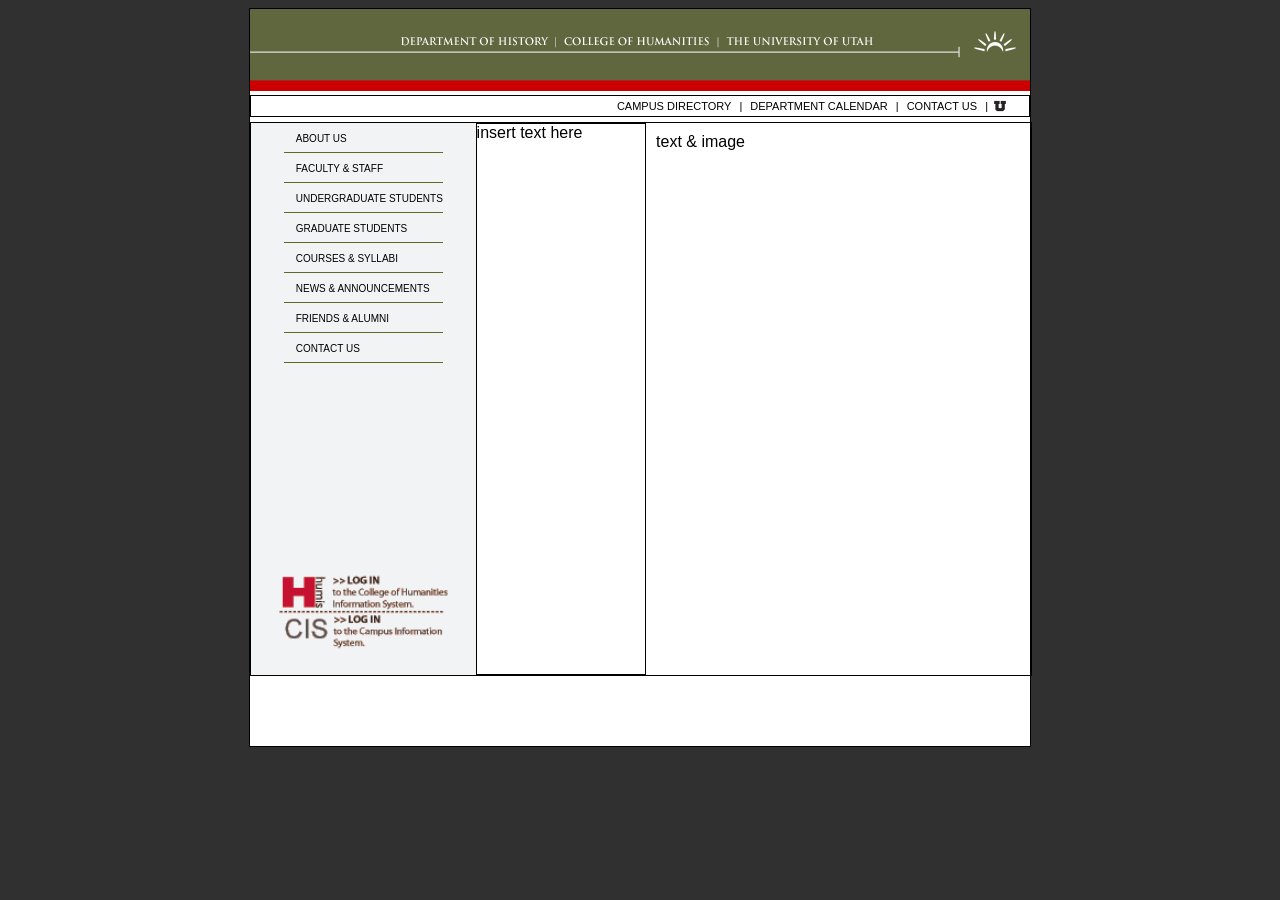
==== inner-pages/inner-undergraduate-students-layout.html @ 5ef83962 "Initial Commit" ====
<!DOCTYPE html>
<html lang="en">
<head>
    <meta charset="UTF-8">
    <title>Inner Undergraduate Students Layout</title>
    <link rel="stylesheet" href="inner-undergraduate-students-styles.css">
</head>
<body>

<div id="parent">
    <section>
        <img src="../files/historyHeader.gif" alt="University of Utah Department of History" width="780"/>
    </section>

    <section class="main-content-area">
        <nav class="secondary">
            <a href="#">campus directory</a>|
            <a href="#">department calendar</a>|
            <a href="#">contact us</a>|
            <img src="../files/u_small.gif" alt="University of Utah"/>
        </nav>

        <section class="box">
            <div class="left-side">
                <nav>
                    <a href="#">About Us</a>
                    <a href="#">Faculty &amp; Staff</a>
                    <a href="#">Undergraduate Students</a>
                    <a href="#">Graduate Students</a>
                    <a href="#">Courses &amp; Syllabi</a>
                    <a href="#">News &amp; Announcements</a>
                    <a href="#">Friends &amp; Alumni</a>
                    <a href="#">Contact Us</a>
                </nav>

                <div class="links">
                    <img src="../files/login-cis.gif" alt="Log into Campus Information System"/>
                    <img src="../files/login-humis.gif" alt="Log into HUMIS"/>
                </div>
            </div>

            <div class="middle-section">
                insert text here
            </div>

            <div class="right-side">
                text & image
            </div>
        </section>
    </section>

</div>

</body>
</html>
---- inner-pages/inner-undergraduate-students-styles.css ----
body {
    font-family: Arial, Helvetica, sans-serif;
    background-color: rgba(40, 40, 40, 0.96);
}

div#parent { /* Declaration or "selector" */
    border: 1px solid black;
    width: 780px;
    margin: auto;
    background-color: white;
}

div#parent section {
    /*border: 1px solid black;*/
}

section.main-content-area {
    min-height: 550px;
    display: flex;
    flex-direction: column;
    justify-content: space-between;

    nav.secondary {
        border: 1px solid black;
        min-height: 20px;
        padding-right: 20px;
        font-size: 11px;
        display: flex;
        justify-content: flex-end;
        align-items: center;
        gap: 3px;

        a {
            margin: 0 5px;
            color: black;
            font-family: Arial, Helvetica, sans-serif;
            text-decoration: none;
            text-transform: uppercase;

            &:hover {
                text-decoration: underline;
            }
        }

        img {
            scale: 65%;
        }
    }

    section.box {
        border: 1px solid black;
        min-height: 550px;
        display: flex;
        justify-content: space-between;
        width: 100%;
        margin: 5px auto 70px;

        .left-side {
            background-color: rgba(242,243,244,0.96);
            width: 40%;
            display: flex;
            flex-direction: column;
            justify-content: space-between;
            align-items: center;

            nav {

                a {
                    color: black;
                    display: block;
                    text-decoration: none;
                    border-bottom: 1px solid rgba(86,100,33,0.96);
                    padding: 10px 0 8px 12px;
                    text-transform: uppercase;
                    font-size: 10px;

                    &:hover {
                        background-color: #60663e;
                        color: white;
                        text-decoration: none;
                    }
                }
            }

            .links {
                display: flex;
                flex-direction: column-reverse;
                align-items: center;
                scale: 110%;
                padding: 30px;
            }
        }

        .middle-section {
            width: 30%;
            border: 1px solid black;
            min-height: 550px;
        }

        .right-side {
            width: 65%;
            padding: 10px;
            height: fit-content;
        }
    }

}
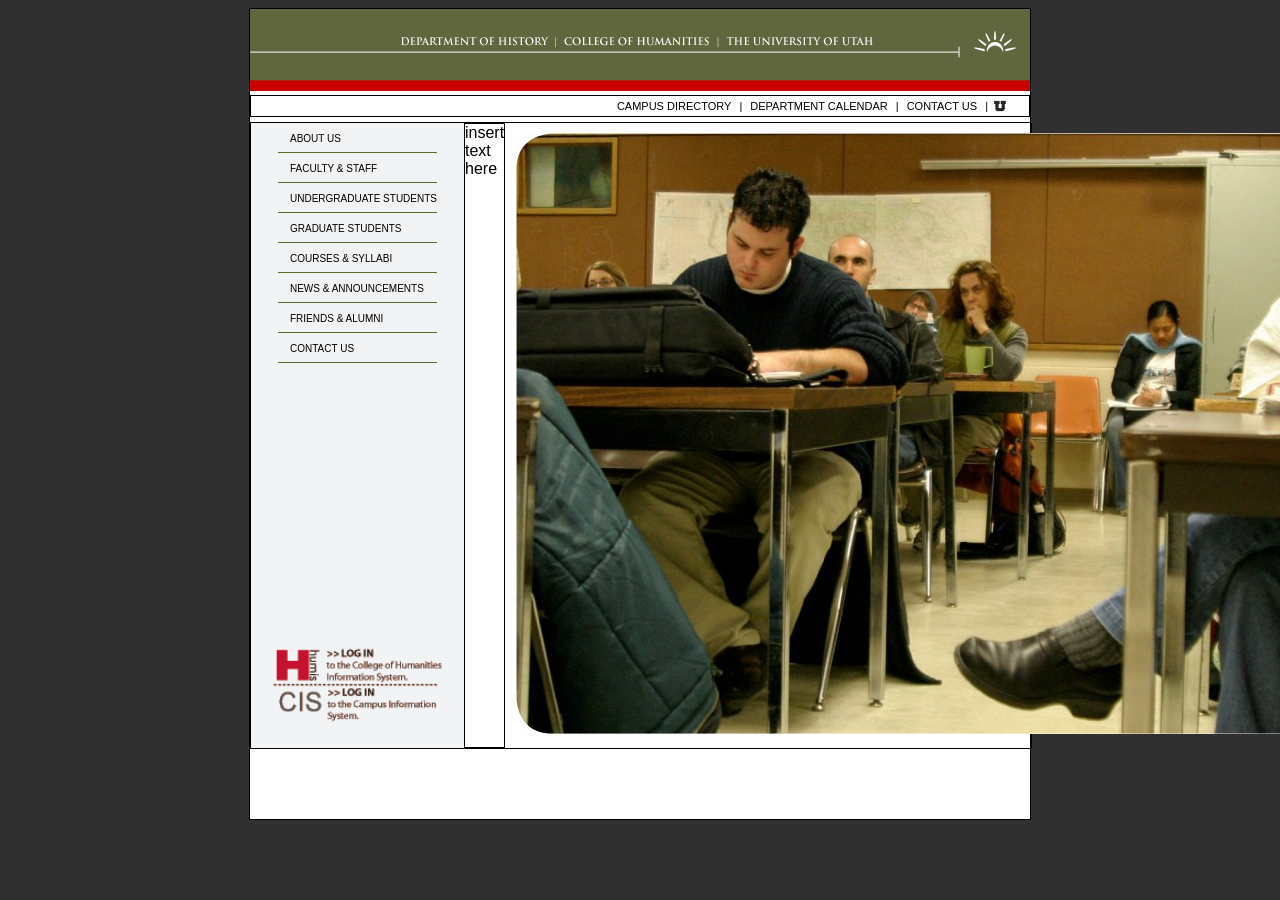
==== commit 71cbb666: "Initial Commit" ====
--- a/inner-pages/inner-undergraduate-students-layout.html
+++ b/inner-pages/inner-undergraduate-students-layout.html
@@ -44,8 +44,7 @@
             </div>
 
             <div class="right-side">
-                text & image
-            </div>
+                <img src="../files/undergraduateStudentspic.jpg" height="601" width="901"/></div>
         </section>
     </section>
 
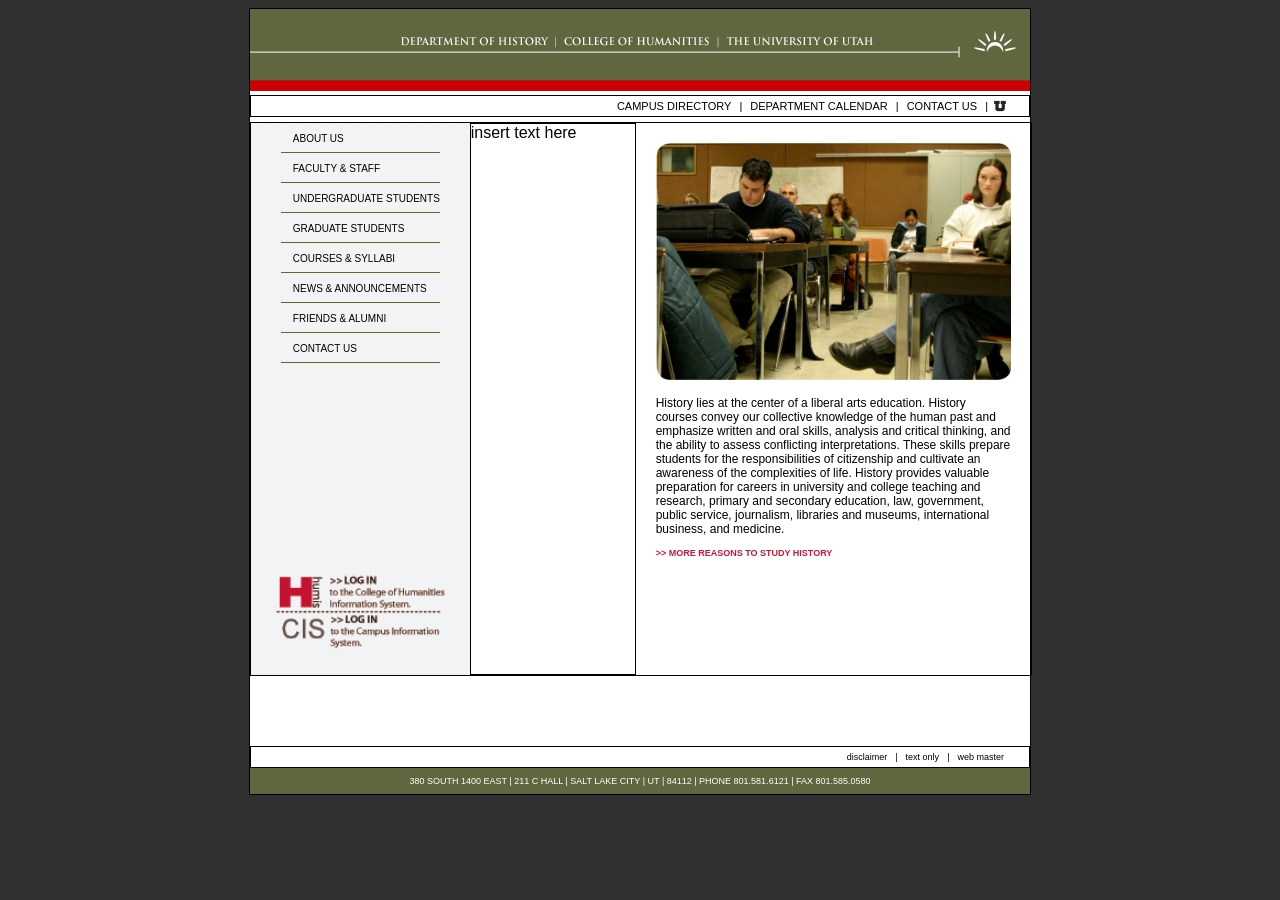
==== commit 721baa72: "Working through page setup" ====
--- a/inner-pages/inner-undergraduate-students-layout.html
+++ b/inner-pages/inner-undergraduate-students-layout.html
@@ -44,8 +44,37 @@
             </div>
 
             <div class="right-side">
-                <img src="../files/undergraduateStudentspic.jpg" height="601" width="901"/></div>
+                <img src="../files/undergraduateStudentspic.jpg" alt="Undergraduate students sitting in class"/>
+
+                <p>
+                    History lies at the center of a liberal arts education. History
+                    courses convey our collective knowledge of the human past
+                    and emphasize written and oral skills, analysis and critical
+                    thinking, and the ability to assess conflicting interpretations.
+                    These skills prepare students for the responsibilities of
+                    citizenship and cultivate an awareness of the complexities
+                    of life. History provides valuable preparation for careers
+                    in university and college teaching and research, primary
+                    and secondary education, law, government, public service,
+                    journalism, libraries and museums, international business,
+                    and medicine.
+                </p>
+
+                <div class="more">
+                    <a href="#">>> More Reasons to Study History</a>
+                </div>
+            </div>
         </section>
+
+        <nav class="secondary bottom">
+            <a href="#">disclaimer</a>|
+            <a href="#">text only</a>|
+            <a href="#">web master</a>
+        </nav>
+    </section>
+
+    <section class="footer">
+        380 SOUTH 1400 EAST | 211 C HALL | SALT LAKE CITY | UT | 84112 | PHONE 801.581.6121 | FAX 801.585.0580
     </section>
 
 </div>
--- a/inner-pages/inner-undergraduate-students-styles.css
+++ b/inner-pages/inner-undergraduate-students-styles.css
@@ -39,6 +39,14 @@
 
             &:hover {
                 text-decoration: underline;
+            }
+        }
+
+        &.bottom {
+            font-size: 9px;
+
+            a {
+                text-transform: lowercase;
             }
         }
 
@@ -99,9 +107,44 @@
 
         .right-side {
             width: 65%;
-            padding: 10px;
+            padding: 20px;
             height: fit-content;
+
+            img {
+                margin-bottom: 0;
+                width: 100%;
+                height: auto;
+            }
+
+            p {
+                font-size: 12px;
+            }
+
+            div.more {
+                display: flex;
+                justify-content: flex-start;
+
+                a {
+                    color: rgba(195,16,47,0.96);
+                    text-decoration: none;
+                    text-transform: uppercase;
+                    font-size: 9px;
+                    font-weight: bold;
+
+                    &:hover {
+                        text-decoration: underline;
+                    }
+                }
+            }
         }
     }
 
+}
+
+section.footer {
+    background-color: #60663e;
+    text-align: center;
+    color: white;
+    padding: 8px 0;
+    font-size: 9px;
 }
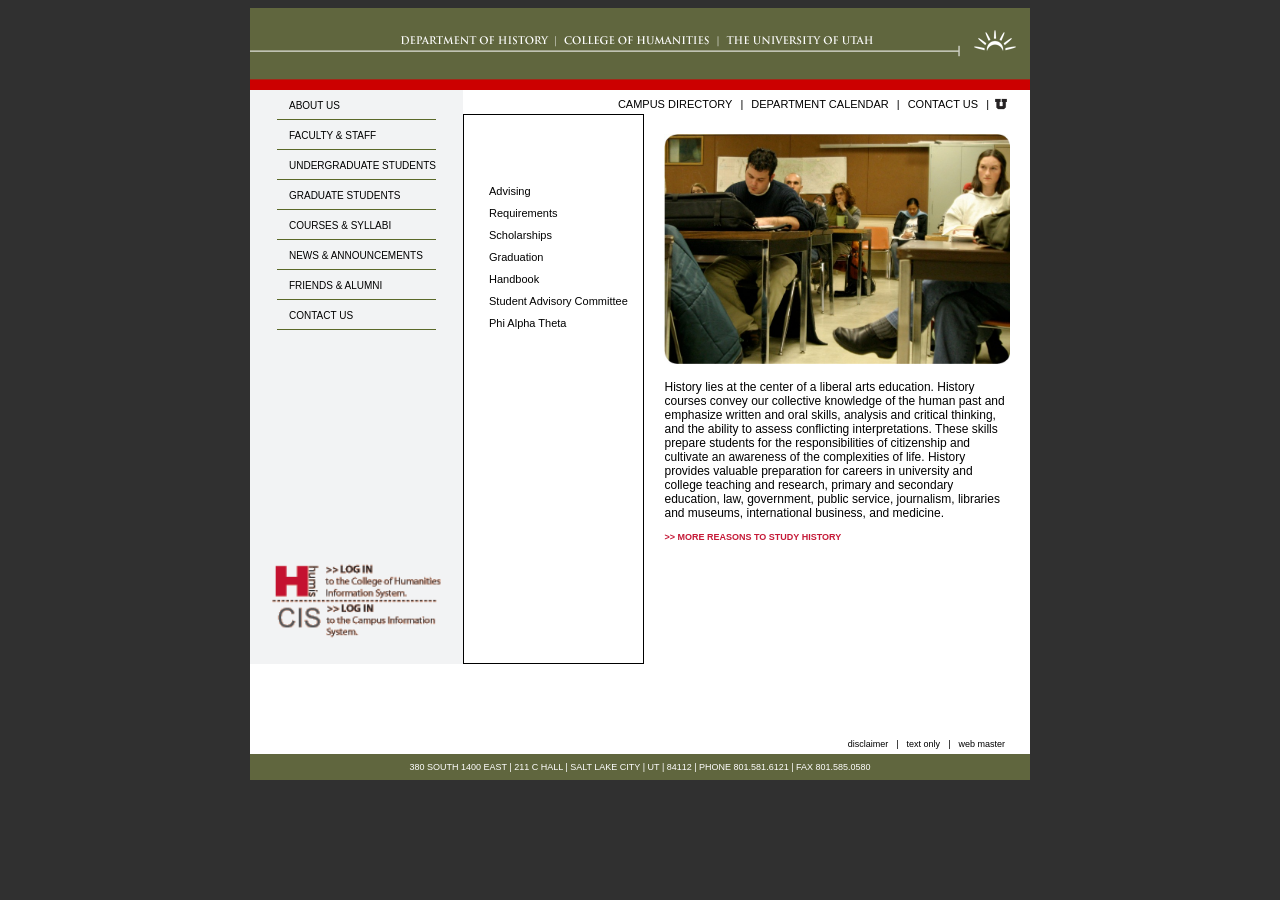
==== commit 5ede07d1: "fixing navigation tab" ====
--- a/inner-pages/inner-undergraduate-students-layout.html
+++ b/inner-pages/inner-undergraduate-students-layout.html
@@ -40,7 +40,15 @@
             </div>
 
             <div class="middle-section">
-                insert text here
+                <nav>
+                    <a href="#">Advising</a>
+                    <a href="#">Requirements</a>
+                    <a href="#">Scholarships</a>
+                    <a href="#">Graduation</a>
+                    <a href="#">Handbook</a>
+                    <a href="#">Student Advisory Committee</a>
+                    <a href="#">Phi Alpha Theta</a>
+                </nav>
             </div>
 
             <div class="right-side">
--- a/inner-pages/inner-undergraduate-students-styles.css
+++ b/inner-pages/inner-undergraduate-students-styles.css
@@ -4,7 +4,7 @@
 }
 
 div#parent { /* Declaration or "selector" */
-    border: 1px solid black;
+    /*border: 1px solid black;*/
     width: 780px;
     margin: auto;
     background-color: white;
@@ -21,7 +21,7 @@
     justify-content: space-between;
 
     nav.secondary {
-        border: 1px solid black;
+        /*border: 1px solid black;*/
         min-height: 20px;
         padding-right: 20px;
         font-size: 11px;
@@ -56,12 +56,12 @@
     }
 
     section.box {
-        border: 1px solid black;
+        /*border: 1px solid black;*/
         min-height: 550px;
         display: flex;
         justify-content: space-between;
         width: 100%;
-        margin: 5px auto 70px;
+        margin: 0 auto 70px;
 
         .left-side {
             background-color: rgba(242,243,244,0.96);
@@ -70,6 +70,8 @@
             flex-direction: column;
             justify-content: space-between;
             align-items: center;
+            margin: -24px auto 0;
+            min-height: 550px;
 
             nav {
 
@@ -101,8 +103,30 @@
 
         .middle-section {
             width: 30%;
+            padding-left: 20px;
+            padding-top: 65px;
             border: 1px solid black;
-            min-height: 550px;
+            display: flex;
+            flex-direction: column;
+            justify-content: space-between;
+            align-items: flex-start;
+
+            nav {
+
+                a {
+                    color: black;
+                    display: block;
+                    text-decoration: none;
+                    text-transform: none;
+                    padding: 5px;
+                    font-size: 11px;
+
+                    &:hover {
+                        text-decoration: underline;
+                    }
+                }
+            }
+
         }
 
         .right-side {
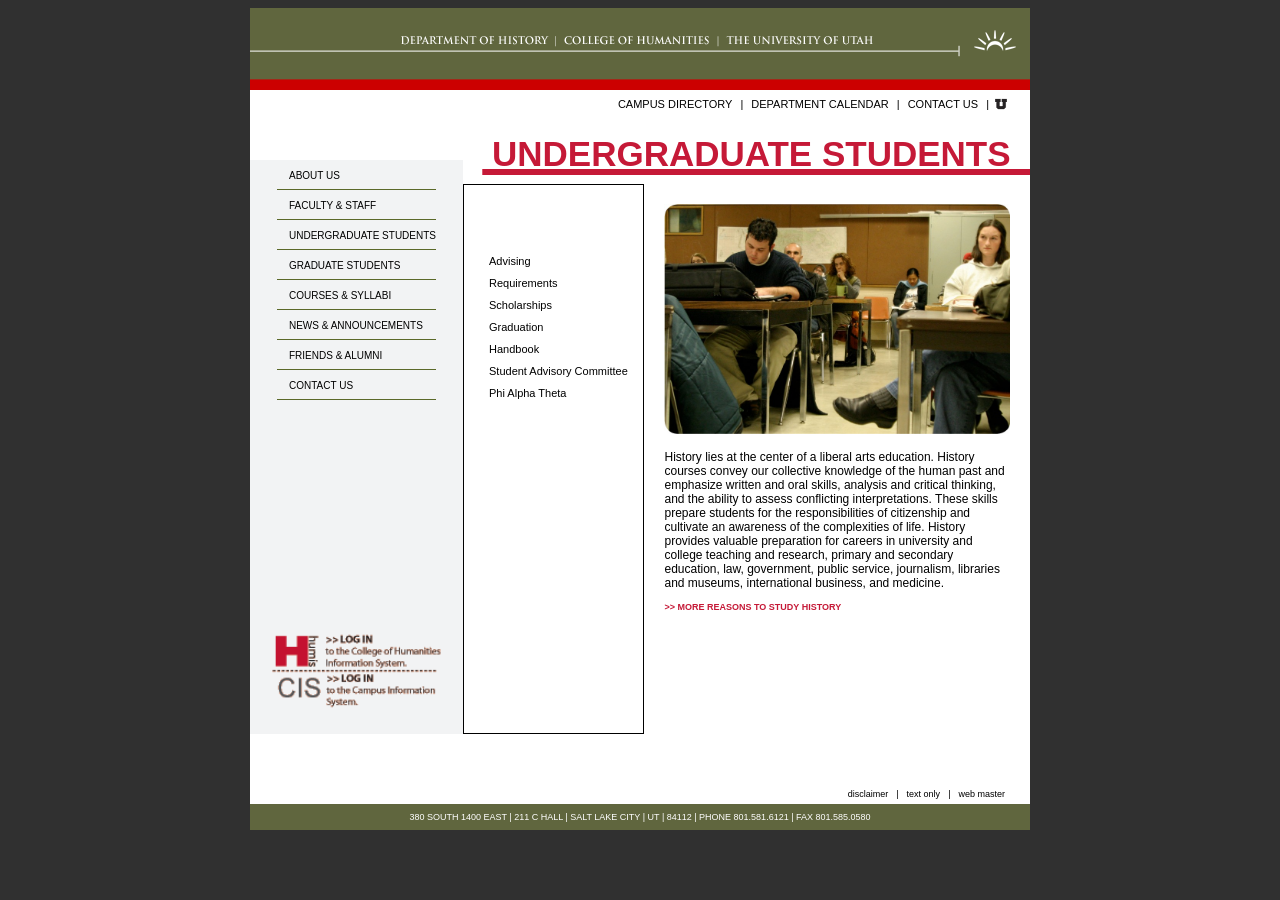
==== commit 91c74e01: "Undergraduate Studies red title color, spacing, underline, and edition of &nbsp;" ====
--- a/inner-pages/inner-undergraduate-students-layout.html
+++ b/inner-pages/inner-undergraduate-students-layout.html
@@ -19,6 +19,10 @@
             <a href="#">contact us</a>|
             <img src="../files/u_small.gif" alt="University of Utah"/>
         </nav>
+
+        <section class="undergraduate-header">
+            &nbsp;Undergraduate Students&nbsp;&nbsp;
+        </section>
 
         <section class="box">
             <div class="left-side">
--- a/inner-pages/inner-undergraduate-students-styles.css
+++ b/inner-pages/inner-undergraduate-students-styles.css
@@ -55,13 +55,25 @@
         }
     }
 
+    section.undergraduate-header {
+        display: flex;
+        justify-content: flex-end;
+        text-decoration: underline 6px solid rgba(195,16,47,0.96);
+        min-height: 50px;
+        font-size: 35px;
+        padding: 20px 0 0 0;
+        text-transform: uppercase;
+        font-weight: bolder;
+        color: rgba(195,16,47,0.96);
+    }
+
     section.box {
         /*border: 1px solid black;*/
         min-height: 550px;
         display: flex;
         justify-content: space-between;
         width: 100%;
-        margin: 0 auto 70px;
+        margin: 0 auto 50px;
 
         .left-side {
             background-color: rgba(242,243,244,0.96);
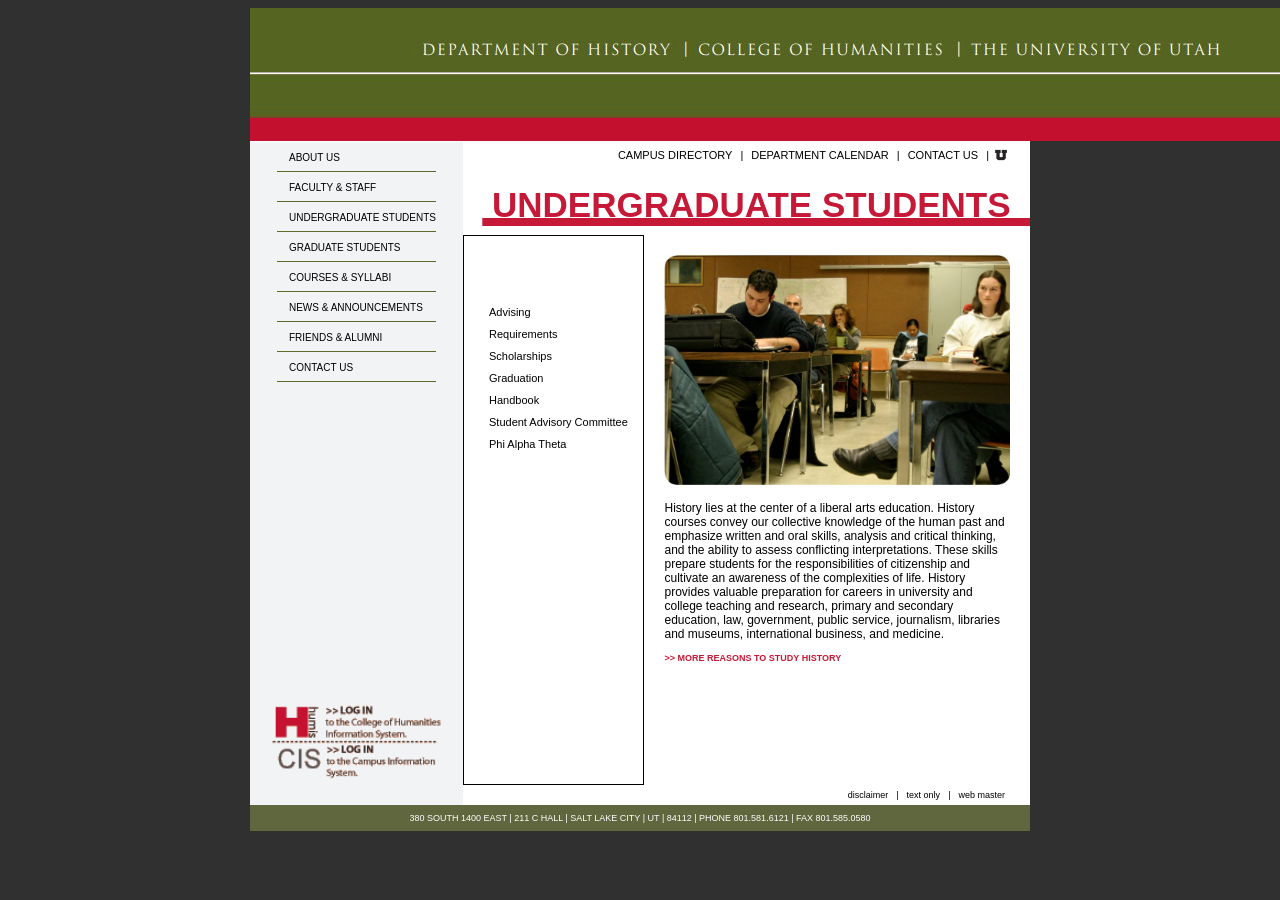
==== commit e585b10c: "updated header image from .jpg to .gif. WIP on sizing, things got messed up" ====
--- a/inner-pages/inner-undergraduate-students-layout.html
+++ b/inner-pages/inner-undergraduate-students-layout.html
@@ -9,7 +9,7 @@
 
 <div id="parent">
     <section>
-        <img src="../files/historyHeader.gif" alt="University of Utah Department of History" width="780"/>
+        <img src="images/historyheader.gif" alt="University of Utah Department of History"/>
     </section>
 
     <section class="main-content-area">
--- a/inner-pages/inner-undergraduate-students-styles.css
+++ b/inner-pages/inner-undergraduate-students-styles.css
@@ -20,7 +20,7 @@
     flex-direction: column;
     justify-content: space-between;
 
-    nav.secondary {
+    .secondary {
         /*border: 1px solid black;*/
         min-height: 20px;
         padding-right: 20px;
@@ -58,7 +58,8 @@
     section.undergraduate-header {
         display: flex;
         justify-content: flex-end;
-        text-decoration: underline 6px solid rgba(195,16,47,0.96);
+        text-decoration: underline 8px solid rgba(195,16,47,0.96);
+        text-underline-offset: 1px;
         min-height: 50px;
         font-size: 35px;
         padding: 20px 0 0 0;
@@ -73,7 +74,7 @@
         display: flex;
         justify-content: space-between;
         width: 100%;
-        margin: 0 auto 50px;
+        margin: 0 auto 0;
 
         .left-side {
             background-color: rgba(242,243,244,0.96);
@@ -82,7 +83,7 @@
             flex-direction: column;
             justify-content: space-between;
             align-items: center;
-            margin: -24px auto 0;
+            margin: -93.5px 0 -20px 0;
             min-height: 550px;
 
             nav {
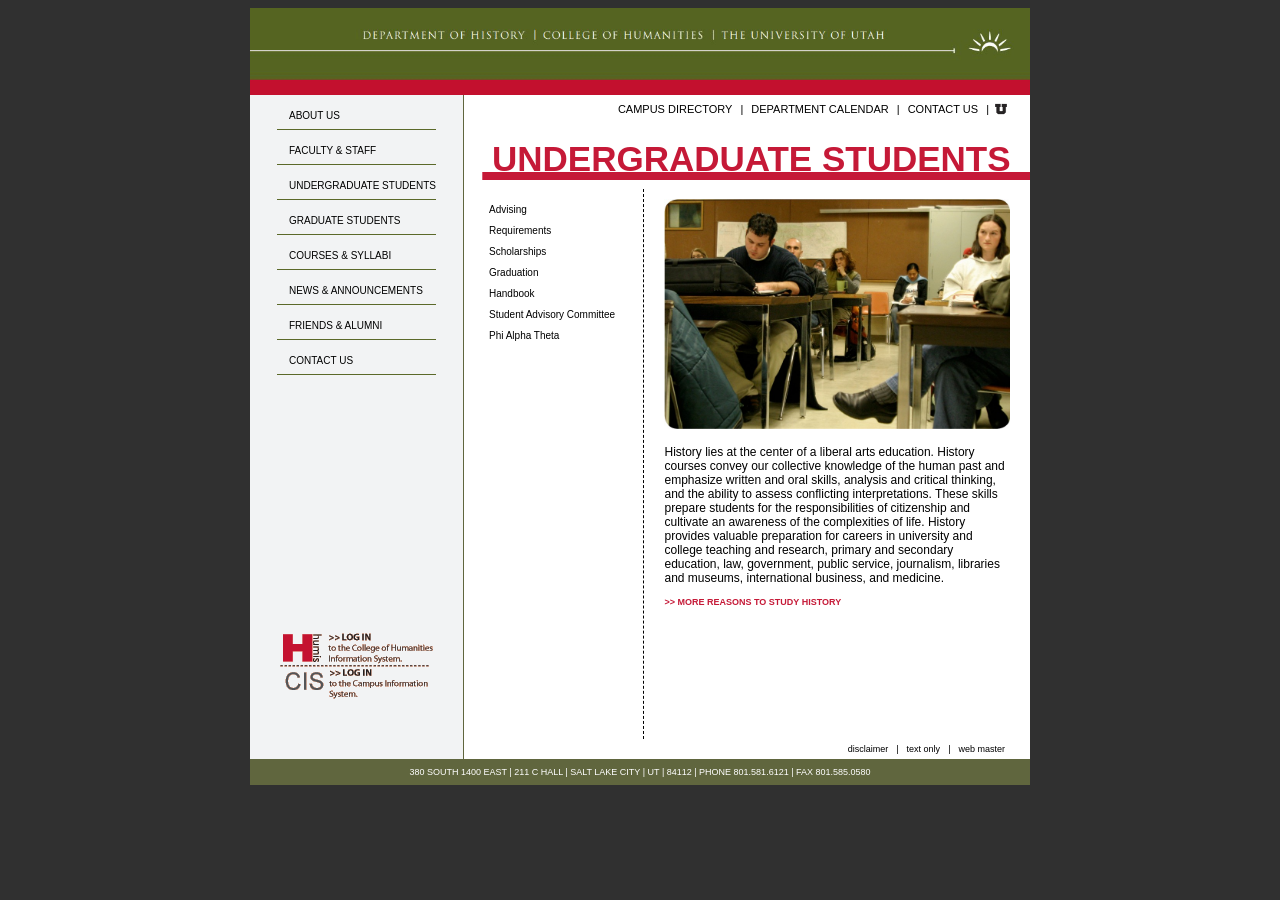
==== commit c5cc6c5f: "Fixed size of header image, working on getting elements as close to the example as possible" ====
--- a/inner-pages/inner-undergraduate-students-layout.html
+++ b/inner-pages/inner-undergraduate-students-layout.html
@@ -9,7 +9,7 @@
 
 <div id="parent">
     <section>
-        <img src="images/historyheader.gif" alt="University of Utah Department of History"/>
+        <img class="header-image" src="images/historyheader.gif" alt="University of Utah Department of History"/>
     </section>
 
     <section class="main-content-area">
@@ -20,7 +20,7 @@
             <img src="../files/u_small.gif" alt="University of Utah"/>
         </nav>
 
-        <section class="undergraduate-header">
+        <section class="undergraduate-textheader">
             &nbsp;Undergraduate Students&nbsp;&nbsp;
         </section>
 
--- a/inner-pages/inner-undergraduate-students-styles.css
+++ b/inner-pages/inner-undergraduate-students-styles.css
@@ -8,6 +8,10 @@
     width: 780px;
     margin: auto;
     background-color: white;
+}
+
+.header-image {
+    width: 780px;
 }
 
 div#parent section {
@@ -55,7 +59,7 @@
         }
     }
 
-    section.undergraduate-header {
+    section.undergraduate-textheader {
         display: flex;
         justify-content: flex-end;
         text-decoration: underline 8px solid rgba(195,16,47,0.96);
@@ -78,13 +82,14 @@
 
         .left-side {
             background-color: rgba(242,243,244,0.96);
-            width: 40%;
+            width: 30%;
             display: flex;
             flex-direction: column;
             justify-content: space-between;
             align-items: center;
             margin: -93.5px 0 -20px 0;
             min-height: 550px;
+            border-right: #60663e solid 1px;
 
             nav {
 
@@ -93,9 +98,10 @@
                     display: block;
                     text-decoration: none;
                     border-bottom: 1px solid rgba(86,100,33,0.96);
-                    padding: 10px 0 8px 12px;
+                    padding: 15px 0 8px 12px;
                     text-transform: uppercase;
                     font-size: 10px;
+
 
                     &:hover {
                         background-color: #60663e;
@@ -109,20 +115,20 @@
                 display: flex;
                 flex-direction: column-reverse;
                 align-items: center;
-                scale: 110%;
-                padding: 30px;
+                scale: 100%;
+                padding: 30px 30px 60px;
             }
         }
 
         .middle-section {
             width: 30%;
             padding-left: 20px;
-            padding-top: 65px;
-            border: 1px solid black;
+            padding-top: 10px;
             display: flex;
             flex-direction: column;
             justify-content: space-between;
             align-items: flex-start;
+            border-right: black 1px dashed;
 
             nav {
 
@@ -132,7 +138,7 @@
                     text-decoration: none;
                     text-transform: none;
                     padding: 5px;
-                    font-size: 11px;
+                    font-size: 10px;
 
                     &:hover {
                         text-decoration: underline;
@@ -144,7 +150,7 @@
 
         .right-side {
             width: 65%;
-            padding: 20px;
+            padding: 10px 20px 20px 20px;
             height: fit-content;
 
             img {
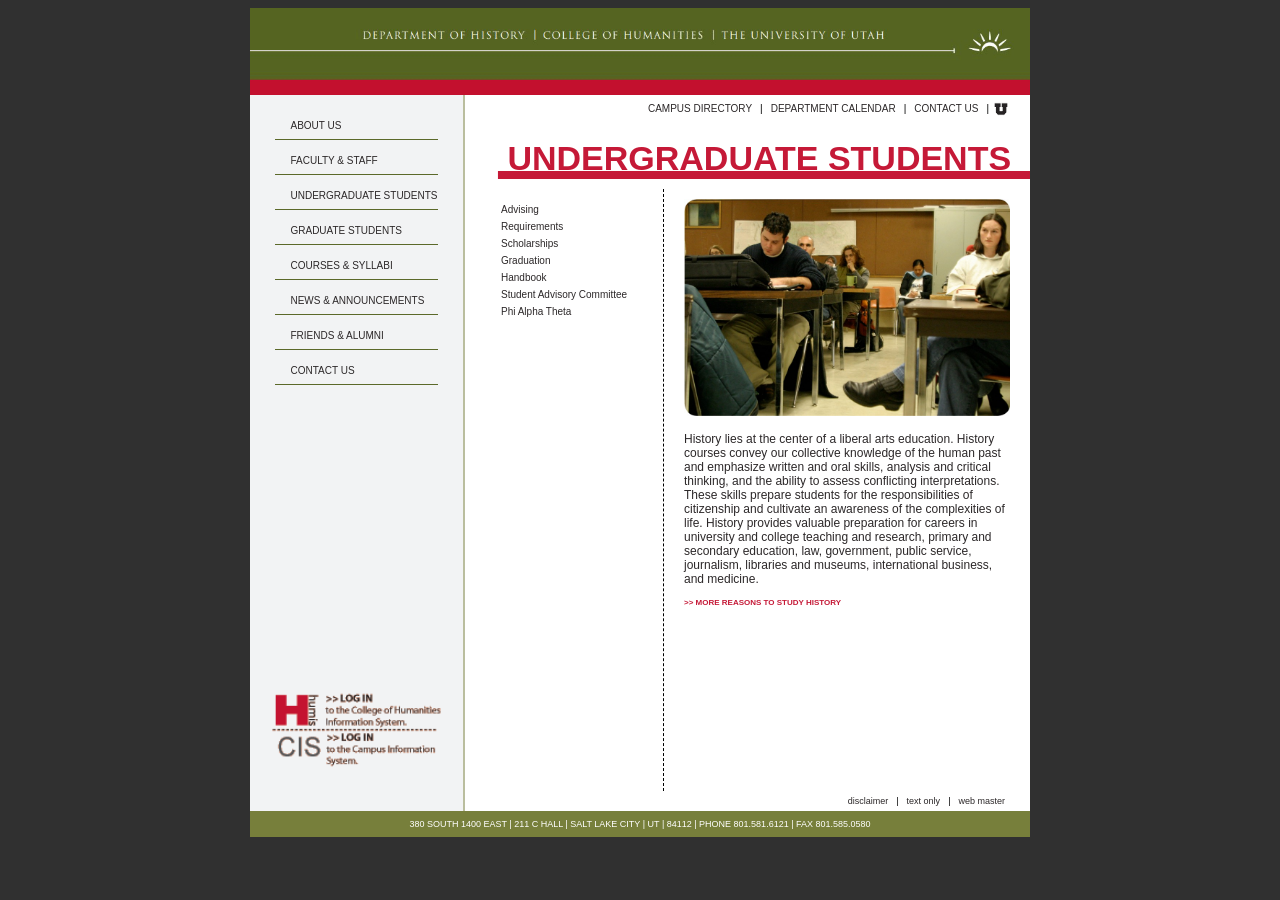
==== commit aa1c50a7: "Finalized .html and .css documents" ====
--- a/inner-pages/inner-undergraduate-students-layout.html
+++ b/inner-pages/inner-undergraduate-students-layout.html
@@ -9,7 +9,7 @@
 
 <div id="parent">
     <section>
-        <img class="header-image" src="images/historyheader.gif" alt="University of Utah Department of History"/>
+        <img class="header-image" src="images/historyheader.gif" alt="University of Utah Department of History College of Humanities"/>
     </section>
 
     <section class="main-content-area">
--- a/inner-pages/inner-undergraduate-students-styles.css
+++ b/inner-pages/inner-undergraduate-students-styles.css
@@ -3,8 +3,7 @@
     background-color: rgba(40, 40, 40, 0.96);
 }
 
-div#parent { /* Declaration or "selector" */
-    /*border: 1px solid black;*/
+div#parent {
     width: 780px;
     margin: auto;
     background-color: white;
@@ -15,7 +14,6 @@
 }
 
 div#parent section {
-    /*border: 1px solid black;*/
 }
 
 section.main-content-area {
@@ -25,10 +23,9 @@
     justify-content: space-between;
 
     .secondary {
-        /*border: 1px solid black;*/
         min-height: 20px;
         padding-right: 20px;
-        font-size: 11px;
+        font-size: 10px;
         display: flex;
         justify-content: flex-end;
         align-items: center;
@@ -36,8 +33,7 @@
 
         a {
             margin: 0 5px;
-            color: black;
-            font-family: Arial, Helvetica, sans-serif;
+            color: rgba(35, 31, 32, 0.96);
             text-decoration: none;
             text-transform: uppercase;
 
@@ -51,29 +47,29 @@
 
             a {
                 text-transform: lowercase;
+                color: rgba(35, 31, 32, 0.96);
             }
         }
 
         img {
-            scale: 65%;
+            scale: 70%;
         }
     }
 
     section.undergraduate-textheader {
         display: flex;
         justify-content: flex-end;
-        text-decoration: underline 8px solid rgba(195,16,47,0.96);
+        text-decoration: underline 8px solid rgba(195, 16, 47, 0.96);
         text-underline-offset: 1px;
         min-height: 50px;
-        font-size: 35px;
+        font-size: 34px;
         padding: 20px 0 0 0;
         text-transform: uppercase;
         font-weight: bolder;
-        color: rgba(195,16,47,0.96);
+        color: rgba(195, 16, 47, 0.96);
     }
 
     section.box {
-        /*border: 1px solid black;*/
         min-height: 550px;
         display: flex;
         justify-content: space-between;
@@ -81,7 +77,7 @@
         margin: 0 auto 0;
 
         .left-side {
-            background-color: rgba(242,243,244,0.96);
+            background-color: rgba(242, 243, 244, 0.96);
             width: 30%;
             display: flex;
             flex-direction: column;
@@ -89,16 +85,17 @@
             align-items: center;
             margin: -93.5px 0 -20px 0;
             min-height: 550px;
-            border-right: #60663e solid 1px;
+            border-right: rgba(185, 189, 155, 0.96) solid 2px;
+            padding-top: 10px;
 
             nav {
 
                 a {
-                    color: black;
+                    color: rgba(35, 31, 32, 0.96);
                     display: block;
                     text-decoration: none;
-                    border-bottom: 1px solid rgba(86,100,33,0.96);
-                    padding: 15px 0 8px 12px;
+                    border-bottom: 1px solid rgba(86, 100, 33, 0.96);
+                    padding: 15px 0 8px 15px;
                     text-transform: uppercase;
                     font-size: 10px;
 
@@ -115,14 +112,14 @@
                 display: flex;
                 flex-direction: column-reverse;
                 align-items: center;
-                scale: 100%;
-                padding: 30px 30px 60px;
+                scale: 110%;
+                padding: 300px 30px 60px;
             }
         }
 
         .middle-section {
             width: 30%;
-            padding-left: 20px;
+            padding-left: 35px;
             padding-top: 10px;
             display: flex;
             flex-direction: column;
@@ -133,11 +130,11 @@
             nav {
 
                 a {
-                    color: black;
+                    color: rgba(35, 31, 32, 0.96);
                     display: block;
                     text-decoration: none;
                     text-transform: none;
-                    padding: 5px;
+                    padding: 5px 1px 1px 1px;
                     font-size: 10px;
 
                     &:hover {
@@ -149,7 +146,7 @@
         }
 
         .right-side {
-            width: 65%;
+            width: 60%;
             padding: 10px 20px 20px 20px;
             height: fit-content;
 
@@ -161,6 +158,7 @@
 
             p {
                 font-size: 12px;
+                color: rgba(35, 31, 32, 0.96)
             }
 
             div.more {
@@ -168,11 +166,11 @@
                 justify-content: flex-start;
 
                 a {
-                    color: rgba(195,16,47,0.96);
+                    color: rgba(195, 16, 47, 0.96);
                     text-decoration: none;
                     text-transform: uppercase;
-                    font-size: 9px;
-                    font-weight: bold;
+                    font-size: 8px;
+                    font-weight: 800;
 
                     &:hover {
                         text-decoration: underline;
@@ -185,7 +183,7 @@
 }
 
 section.footer {
-    background-color: #60663e;
+    background-color: rgba(114, 122, 52, 0.96);
     text-align: center;
     color: white;
     padding: 8px 0;
